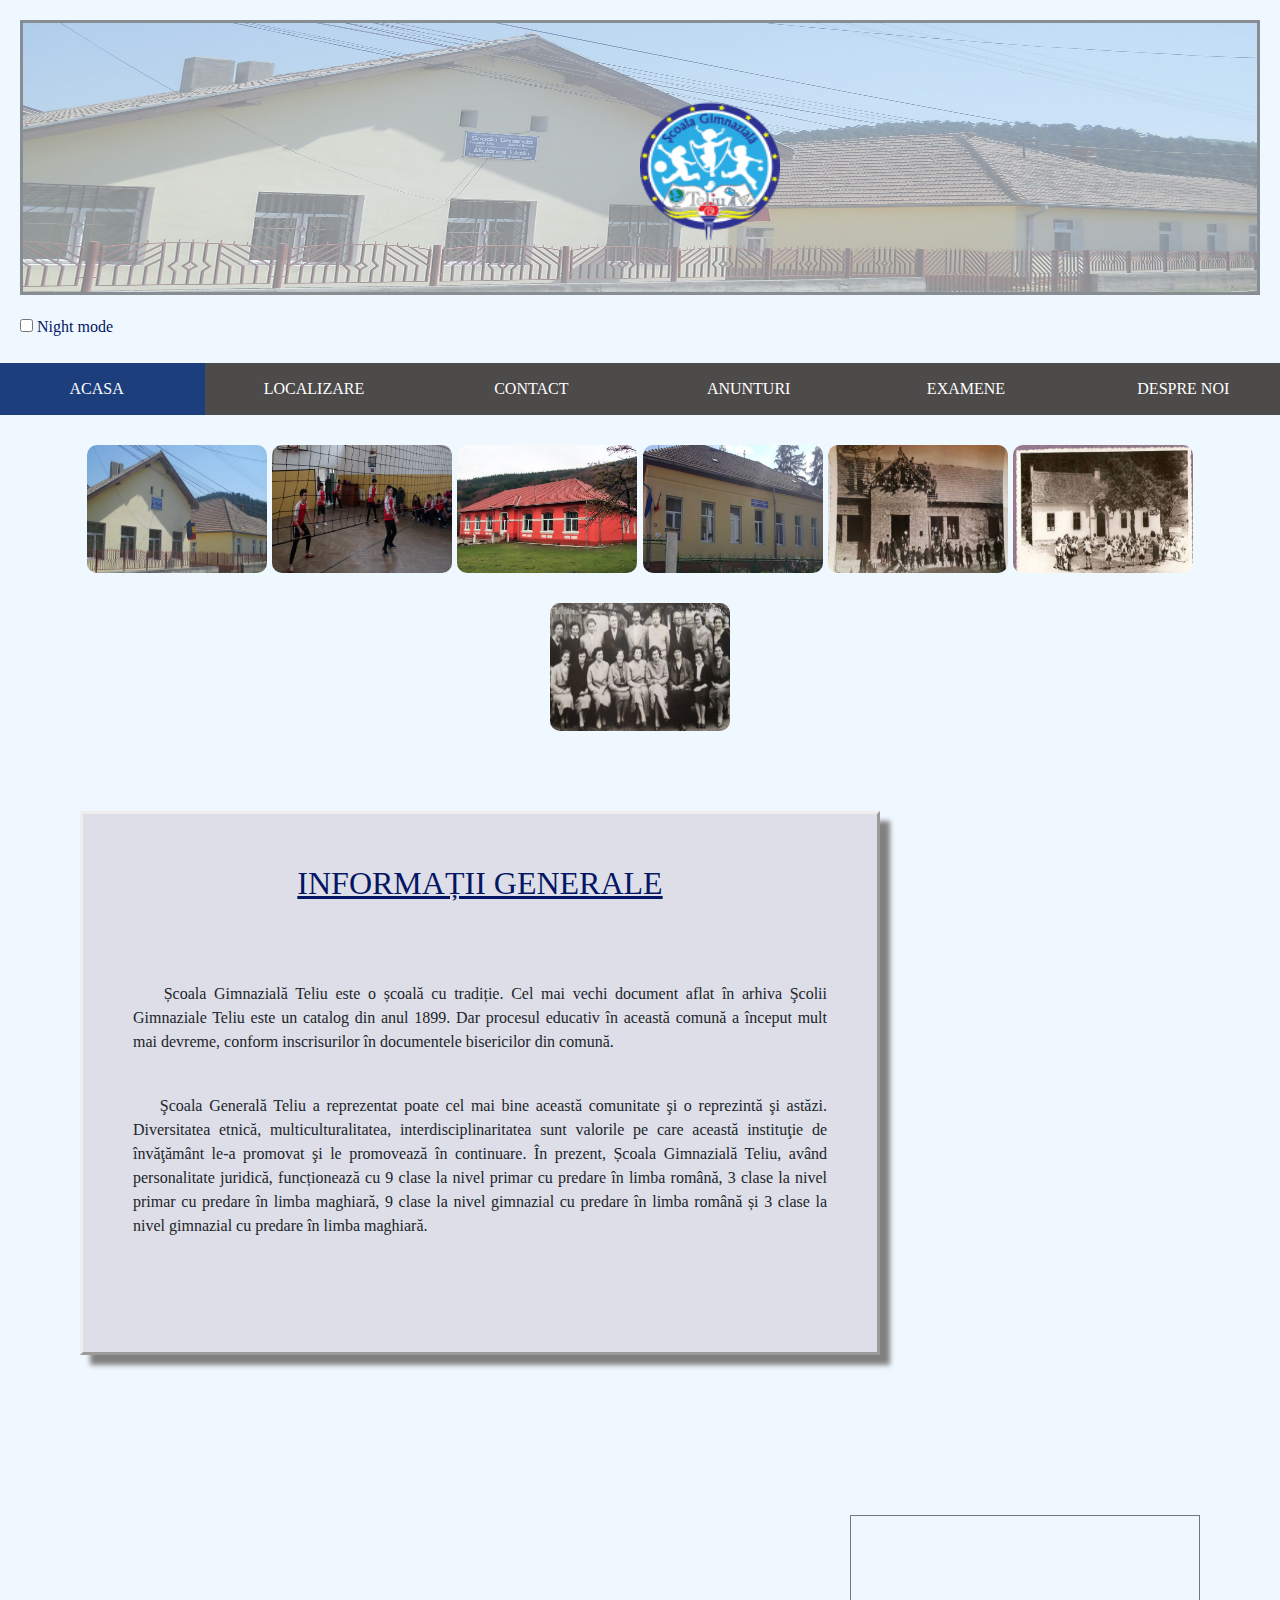
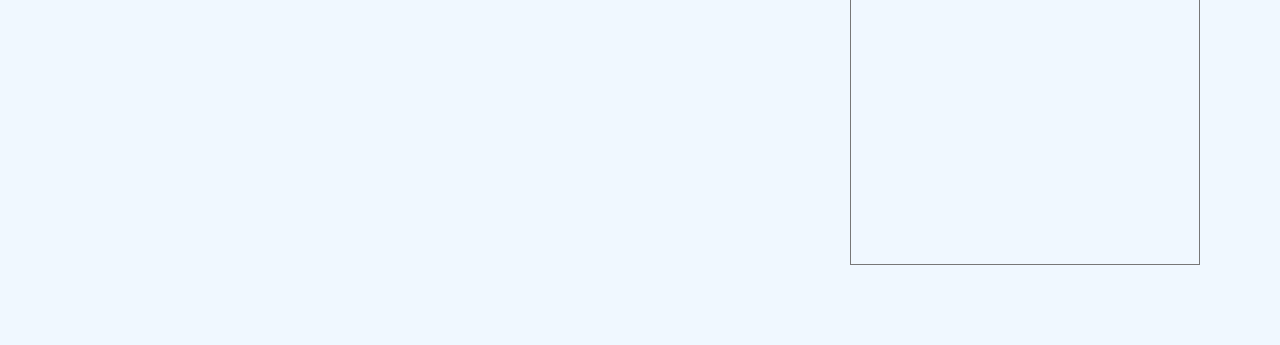
==== index.html @ d9b7ae3d "First half of the project" ====
<!DOCTYPE html>

<html>

<head>
    <title>Scoala Gimnaziala Teliu - Main Page</title>
    <link rel="shortcut icon" href="images/icon.png">
    <link href="https://cdn.jsdelivr.net/npm/bootstrap@5.1.1/dist/css/bootstrap.min.css" rel="stylesheet">
    <link href="styles.css" rel="stylesheet">
    <script src="scripts.js"></script>
</head>

<body>

    <div style="position: relative; left: 20; top: 20; padding: 20px;">
        <center>
            <img class="school_background" src="images/cover.jpg" height="275" width="100%" " border="3 " alt="Scoala Teliu " style="opacity: 50%; "></center>
            <center><img class="logo " src="images/icon.png " width="140 " height="140 "></center>
        </div>

        <div>
            <font color="#041664 " face="Copperplate Gothic ">
                &nbsp &nbsp &nbsp<input id="check1 " type='checkbox'> Night mode
            </font>
        </div>
        <br>

        <div class="container-fluid "></div>
            <div class = "row " style="background-color: rgb(77, 74, 74); position: sticky; top: 0; ">
                <a class="col-sm-2 " href="index.html " style="background-color: #1c3e7c; ">ACASA</a></li>
                <a class="col-sm-2 " href="localizare.html ">LOCALIZARE</a></li>
                <a class="col-sm-2 " href="contact.html ">CONTACT</a></li>
                <a class="col-sm-2 " href="anunturi.html ">ANUNTURI</a></li>
                <a class="col-sm-2 " href="examene.html ">EXAMENE</a></li>
                <a class="col-sm-2 " href="about.html ">DESPRE NOI</a></li>
            </div>
        </div>

        <center>
            <img src="images/img1.jpg " height="128 " width="180 " style="border-radius: 10px; margin-top: 30px " alt="Imagine 1 " class="photo ">
            <img src="images/img2.jpg " height="128 " width="180 " style="border-radius: 10px; margin-top: 30px " alt="Imagine 2 " class="photo ">
            <img src="images/img3.jpg " height="128 " width="180 " style="border-radius: 10px; margin-top: 30px " alt="Imagine 3 " class="photo ">
            <img src="images/img4.jpg " height="128 " width="180 " style="border-radius: 10px; margin-top: 30px " alt="Imagine 4 " class="photo ">
            <img src="images/img5.jpg " height="128 " width="180 " style="border-radius: 10px; margin-top: 30px " alt="Imagine 5 " class="photo ">
            <img src="images/img6.jpg " height="128 " width="180 " style="border-radius: 10px; margin-top: 30px " alt="Imagine 6 " class="photo ">
            <img src="images/img7.jpg " height="128 " width="180 " style="border-radius: 10px; margin-top: 30px " alt="Imagine 7 " class="photo ">
        </center>
        
        <center>
            <div class="pagina ">
                <h2><font color="#041664 " face="Copperplate Gothic "><u>INFORMAȚII GENERALE</font></u></h2>
                <br><br><br>
                <p align="justify "><font face="Calibri ">&nbsp &nbsp Școala Gimnazială Teliu este o școală cu tradiție. Cel mai vechi document aflat în arhiva Şcolii Gimnaziale Teliu este un catalog din anul 1899. Dar procesul educativ în această comună a început mult mai devreme, conform inscrisurilor în documentele bisericilor din comună.</font></p>
                <br>
                <p align="justify "><font face="Calibri ">&nbsp &nbsp Şcoala Generală Teliu a reprezentat poate cel mai bine această comunitate şi o reprezintă şi astăzi. Diversitatea etnică, multiculturalitatea, interdisciplinaritatea sunt valorile pe care această instituţie de învăţământ le-a promovat şi le promovează în continuare. În prezent, Școala Gimnazială Teliu, având personalitate juridică, funcționează cu 9 clase la nivel primar cu predare în limba română, 3 clase la nivel primar cu predare în limba maghiară, 9 clase la nivel gimnazial cu predare în limba română și 3 clase la nivel gimnazial cu predare în limba maghiară.</font>
                <br><br><br>
            </div>

            <iframe src="https://calendar.google.com/calendar/embed?height=600&wkst=1&bgcolor=%233F51B5&ctz=Europe%2FBucharest&showTitle=0&src=cm8ucm9tYW5pYW4ub2ZmaWNpYWwjaG9saWRheUBncm91cC52LmNhbGVuZGFyLmdvb2dsZS5jb20&color=%237986CB " style="border:solid
                1px #777; float:right; margin: 80px; " width="350 " height="350 " frameborder="0 " scrolling="no "></iframe>
        </center>

    </body>
</html>
---- styles.css ----
.school_background {
    position: relative;
    top: 0;
    left: 0;
}

.logo {
    position: absolute;
    top: 100px;
    width: 210;
    height: 158;
    transition: width 1s, height 1s;
}

body {
    background-color: aliceblue;
}

a {
    display: block;
    color: white;
    text-align: center;
    padding: 14px 16px;
    text-decoration: none;
    font-family: Copperplate Gothic;
    font-size: 12
}

a:hover {
    background-color: #041664;
    color: white;
}

a.active {
    background-color: #171581;
}

a.facebook {
    background-color: transparent;
}

div.pagina {
    background-color: #dddee7;
    width: 800px;
    border-style: outset;
    padding: 50px;
    margin: 80px;
    box-shadow: 10px 10px 5px grey;
    float: left;
}

.gmap_canvas {
    overflow: hidden;
    background: none!important;
    height: 500px;
    width: 600px;
}

.mapouter {
    border: 8px;
    border-color: #041664;
    border-style: solid;
    margin: 50px;
    position: relative;
    text-align: right;
    height: 500px;
    width: 600px;
}

img:hover>.photo {
    width: 210;
    height: 158;
    transition: width 1s, height 1s;
}
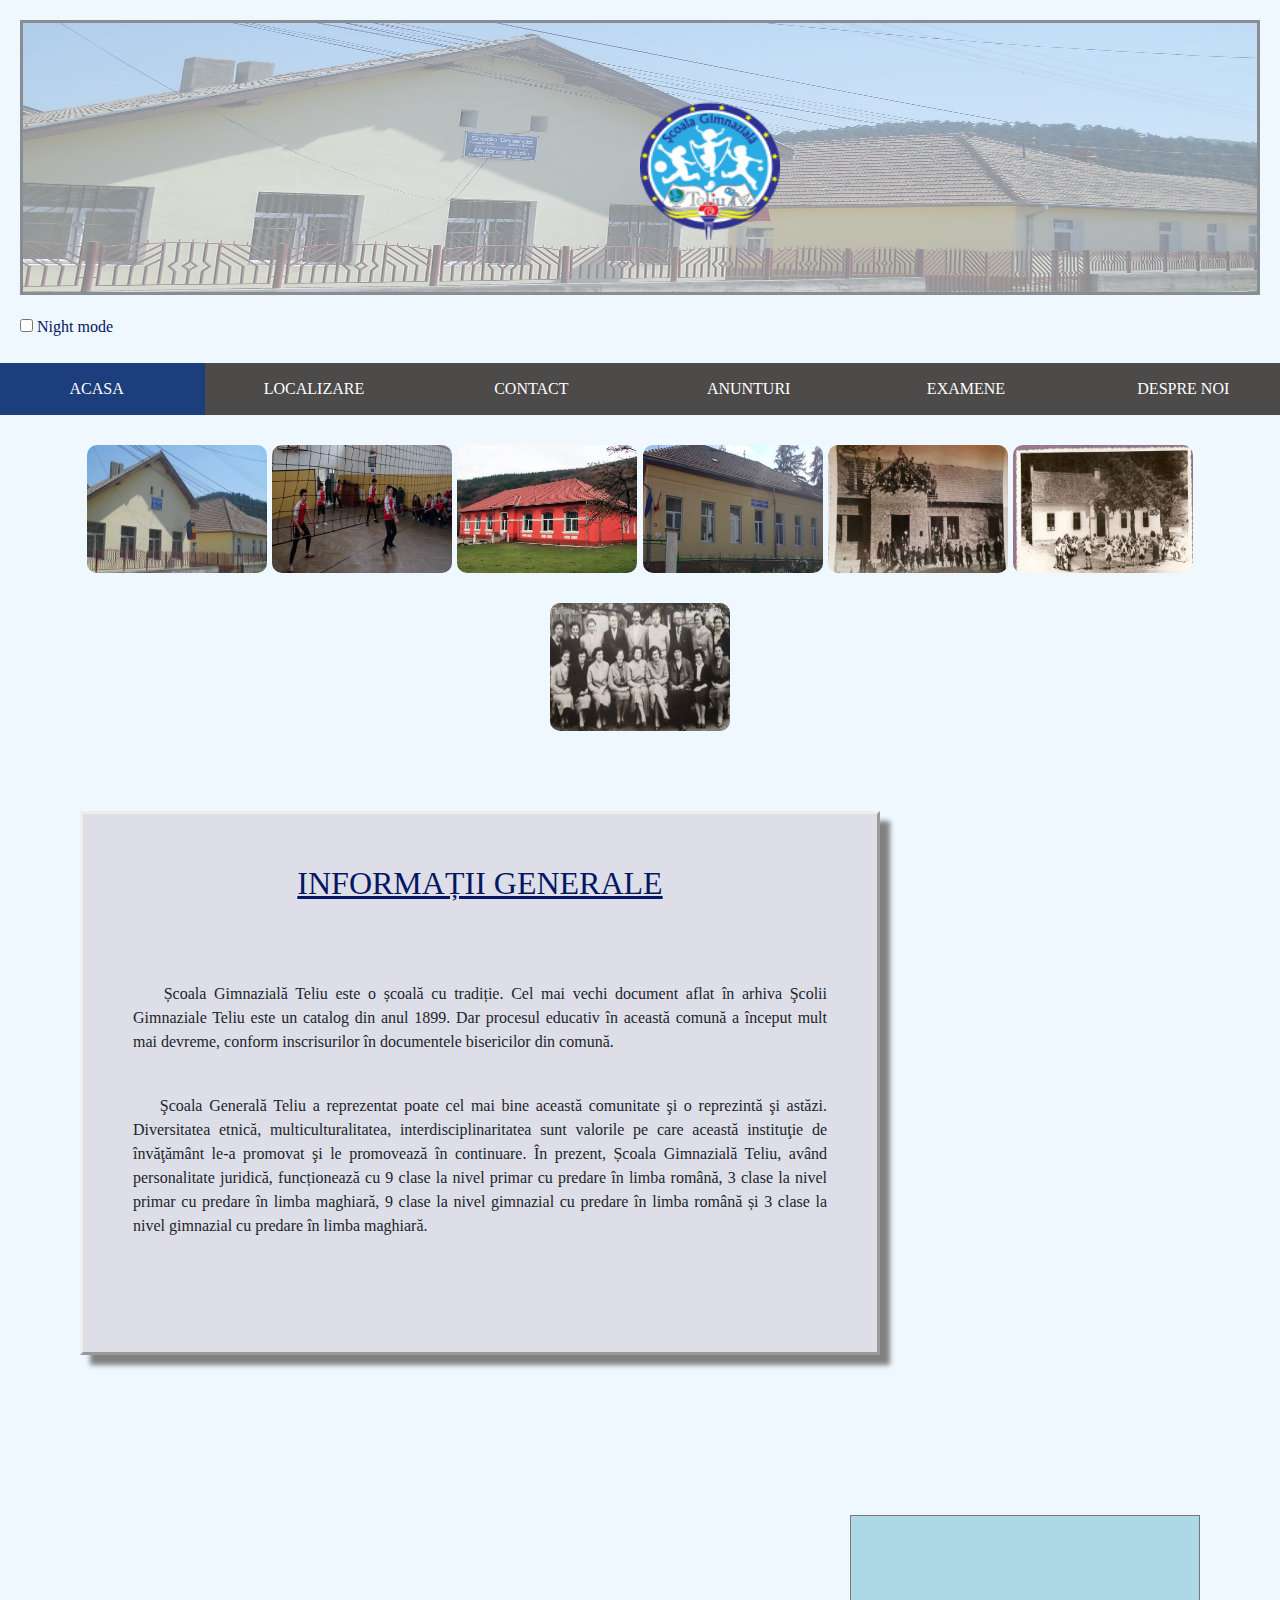
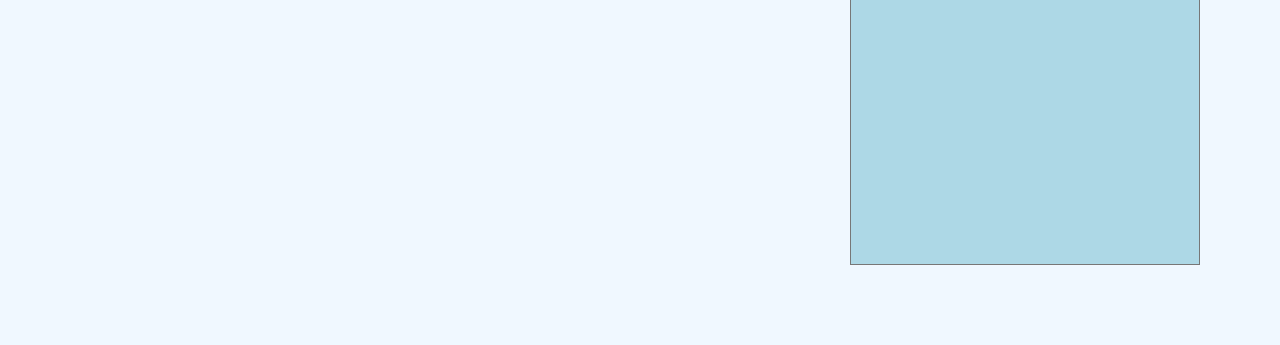
==== commit c59c76ec: "School Site V1.0 ready for deployment" ====
--- a/index.html
+++ b/index.html
@@ -19,36 +19,36 @@
         </div>
 
         <div>
-            <font color="#041664 " face="Copperplate Gothic ">
-                &nbsp &nbsp &nbsp<input id="check1 " type='checkbox'> Night mode
+            <font id="night" color="#041664 " face="Copperplate Gothic ">
+                &nbsp &nbsp &nbsp<input id="check1" type='checkbox'> Night mode
             </font>
         </div>
         <br>
 
         <div class="container-fluid "></div>
             <div class = "row " style="background-color: rgb(77, 74, 74); position: sticky; top: 0; ">
-                <a class="col-sm-2 " href="index.html " style="background-color: #1c3e7c; ">ACASA</a></li>
-                <a class="col-sm-2 " href="localizare.html ">LOCALIZARE</a></li>
-                <a class="col-sm-2 " href="contact.html ">CONTACT</a></li>
-                <a class="col-sm-2 " href="anunturi.html ">ANUNTURI</a></li>
-                <a class="col-sm-2 " href="examene.html ">EXAMENE</a></li>
-                <a class="col-sm-2 " href="about.html ">DESPRE NOI</a></li>
+                <a class="col-sm-2 " href="index.html" style="background-color: #1c3e7c; ">ACASA</a>
+                <a class="col-sm-2 " href="localizare.html">LOCALIZARE</a>
+                <a class="col-sm-2 " href="contact.html">CONTACT</a>
+                <a class="col-sm-2 " href="anunturi.html">ANUNTURI</a>
+                <a class="col-sm-2 " href="examene.html">EXAMENE</a>
+                <a class="col-sm-2 " href="about.html">DESPRE NOI</a>
             </div>
         </div>
 
         <center>
-            <img src="images/img1.jpg " height="128 " width="180 " style="border-radius: 10px; margin-top: 30px " alt="Imagine 1 " class="photo ">
-            <img src="images/img2.jpg " height="128 " width="180 " style="border-radius: 10px; margin-top: 30px " alt="Imagine 2 " class="photo ">
-            <img src="images/img3.jpg " height="128 " width="180 " style="border-radius: 10px; margin-top: 30px " alt="Imagine 3 " class="photo ">
-            <img src="images/img4.jpg " height="128 " width="180 " style="border-radius: 10px; margin-top: 30px " alt="Imagine 4 " class="photo ">
-            <img src="images/img5.jpg " height="128 " width="180 " style="border-radius: 10px; margin-top: 30px " alt="Imagine 5 " class="photo ">
-            <img src="images/img6.jpg " height="128 " width="180 " style="border-radius: 10px; margin-top: 30px " alt="Imagine 6 " class="photo ">
-            <img src="images/img7.jpg " height="128 " width="180 " style="border-radius: 10px; margin-top: 30px " alt="Imagine 7 " class="photo ">
+            <img src="images/img1.jpg" height="128 " width="180 " style="border-radius: 10px; margin-top: 30px " alt="Imagine 1 " class="photo">
+            <img src="images/img2.jpg" height="128 " width="180 " style="border-radius: 10px; margin-top: 30px " alt="Imagine 2 " class="photo">
+            <img src="images/img3.jpg" height="128 " width="180 " style="border-radius: 10px; margin-top: 30px " alt="Imagine 3 " class="photo">
+            <img src="images/img4.jpg" height="128 " width="180 " style="border-radius: 10px; margin-top: 30px " alt="Imagine 4 " class="photo">
+            <img src="images/img5.jpg" height="128 " width="180 " style="border-radius: 10px; margin-top: 30px " alt="Imagine 5 " class="photo">
+            <img src="images/img6.jpg" height="128 " width="180 " style="border-radius: 10px; margin-top: 30px " alt="Imagine 6 " class="photo">
+            <img src="images/img7.jpg" height="128 " width="180 " style="border-radius: 10px; margin-top: 30px " alt="Imagine 7 " class="photo">
         </center>
         
         <center>
             <div class="pagina ">
-                <h2><font color="#041664 " face="Copperplate Gothic "><u>INFORMAȚII GENERALE</font></u></h2>
+                <h2><font id="nightTitle" color="#041664 " face="Copperplate Gothic "><u>INFORMAȚII GENERALE</font></u></h2>
                 <br><br><br>
                 <p align="justify "><font face="Calibri ">&nbsp &nbsp Școala Gimnazială Teliu este o școală cu tradiție. Cel mai vechi document aflat în arhiva Şcolii Gimnaziale Teliu este un catalog din anul 1899. Dar procesul educativ în această comună a început mult mai devreme, conform inscrisurilor în documentele bisericilor din comună.</font></p>
                 <br>
--- a/styles.css
+++ b/styles.css
@@ -67,8 +67,31 @@
     width: 600px;
 }
 
-img:hover>.photo {
+.photo {
+    width: 180;
+    height: 128;
+    transition: width 1s, heigth 1s;
+}
+
+.photo:hover {
     width: 210;
     height: 158;
-    transition: width 1s, height 1s;
+}
+
+iframe {
+    transition: all linear 0.5s;
+    background-color: lightblue;
+    height: 350px;
+    width: 350px;
+    position: relative;
+    top: 0;
+    left: 0;
+}
+
+.ng-hide {
+    height: 0;
+    width: 0;
+    background-color: transparent;
+    top: -200px;
+    left: 200px;
 }